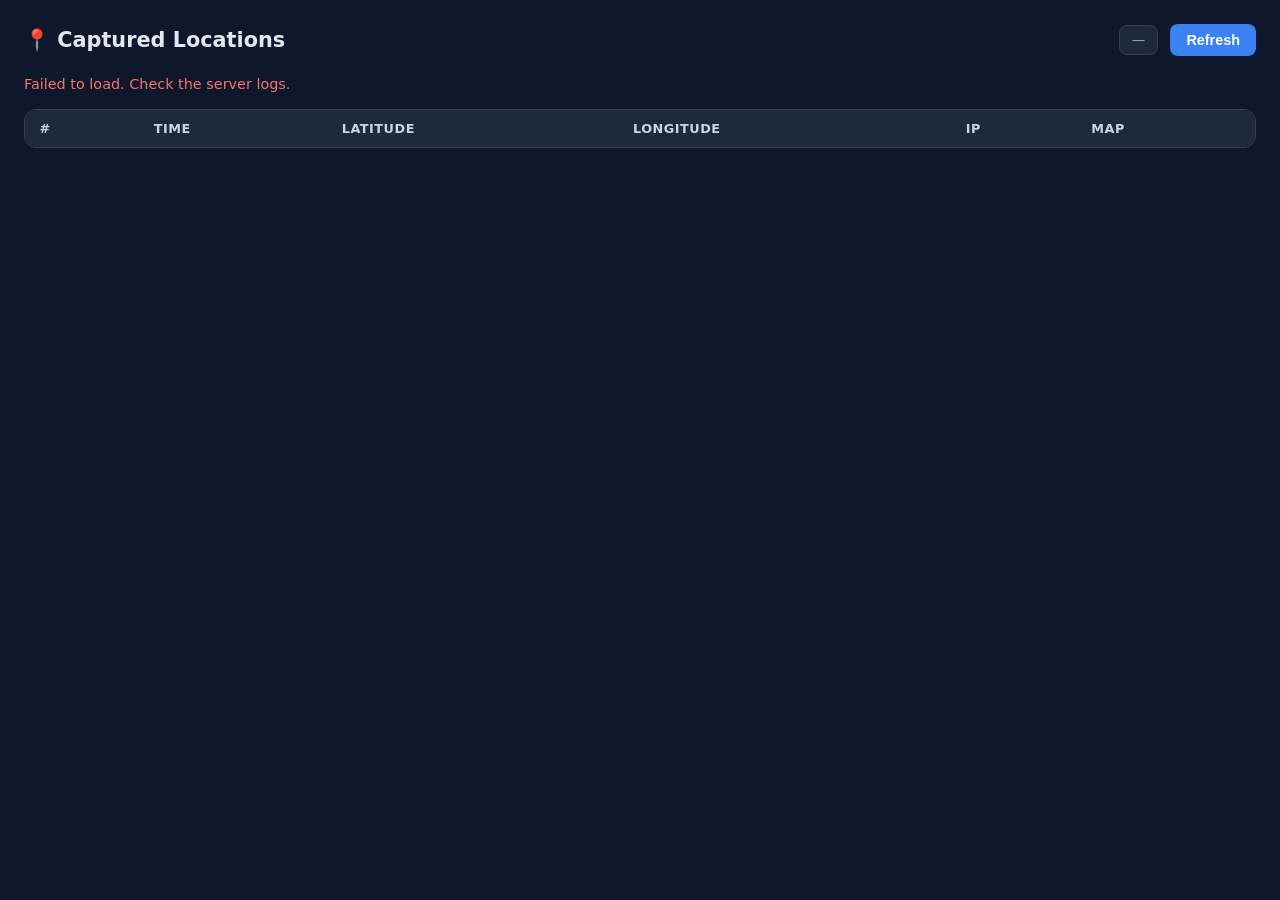
==== public/admin.html @ 730142ca "initial" ====
<!DOCTYPE html>
<html lang="en">
<head>
  <meta charset="UTF-8" />
  <meta name="viewport" content="width=device-width, initial-scale=1.0" />
  <title>Locations Admin</title>
  <link rel="stylesheet" href="admin.css" />
</head>
<body>
  <header>
    <h1>📍 Captured Locations</h1>
    <div class="actions">
      <span id="count" class="count">—</span>
      <button id="refresh">Refresh</button>
    </div>
  </header>

  <main>
    <p id="status" class="status"></p>
    <div class="table-wrap">
      <table id="table">
        <thead>
          <tr>
            <th>#</th>
            <th>Time</th>
            <th>Latitude</th>
            <th>Longitude</th>
            <th>IP</th>
            <th>Map</th>
          </tr>
        </thead>
        <tbody id="rows"></tbody>
      </table>
    </div>
  </main>

  <script src="admin.js"></script>
</body>
</html>
---- public/admin.css ----
* { box-sizing: border-box; margin: 0; padding: 0; }

body {
  font-family: system-ui, -apple-system, "Segoe UI", Roboto, sans-serif;
  background: #0f172a;
  color: #e2e8f0;
  padding: 1.5rem;
}

header {
  display: flex;
  align-items: center;
  justify-content: space-between;
  gap: 1rem;
  margin-bottom: 1.25rem;
  flex-wrap: wrap;
}

h1 { font-size: 1.3rem; }

.actions { display: flex; gap: 0.75rem; align-items: center; }

.count {
  font-size: 0.85rem;
  color: #94a3b8;
  background: #1e293b;
  border: 1px solid #334155;
  padding: 0.4rem 0.75rem;
  border-radius: 8px;
}

button {
  padding: 0.5rem 1rem;
  font-size: 0.9rem;
  font-weight: 600;
  color: #fff;
  background: #3b82f6;
  border: none;
  border-radius: 8px;
  cursor: pointer;
  transition: background 0.2s;
}
button:hover { background: #2563eb; }

.status {
  color: #94a3b8;
  font-size: 0.9rem;
  margin-bottom: 1rem;
  min-height: 1.2em;
}
.status.error { color: #f87171; }

.table-wrap {
  overflow-x: auto;
  border: 1px solid #334155;
  border-radius: 12px;
}

table {
  width: 100%;
  border-collapse: collapse;
  font-size: 0.875rem;
}

thead {
  background: #1e293b;
  text-align: left;
}

th, td {
  padding: 0.65rem 0.9rem;
  border-bottom: 1px solid #1e293b;
  white-space: nowrap;
}

th {
  font-weight: 600;
  color: #cbd5e1;
  font-size: 0.8rem;
  text-transform: uppercase;
  letter-spacing: 0.04em;
}

tbody tr:hover { background: #172033; }

td.num {
  font-variant-numeric: tabular-nums;
  font-family: ui-monospace, "SF Mono", Menlo, monospace;
  color: #93c5fd;
}

a.map-link {
  color: #60a5fa;
  text-decoration: none;
}
a.map-link:hover { text-decoration: underline; }

.empty {
  text-align: center;
  color: #64748b;
  padding: 2rem;
  font-style: italic;
}
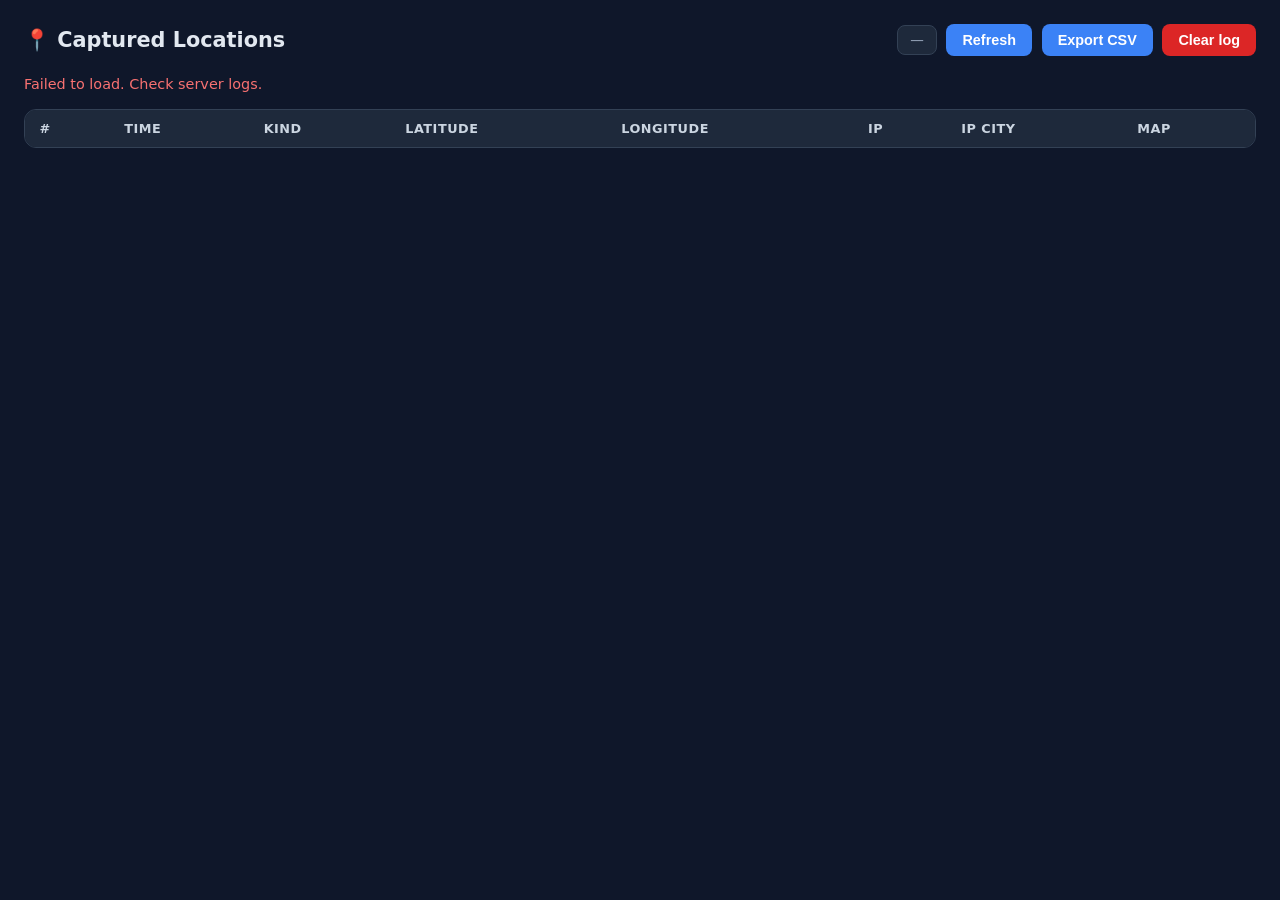
==== commit fd94135b: "ok" ====
--- a/public/admin.html
+++ b/public/admin.html
@@ -12,6 +12,8 @@
     <div class="actions">
       <span id="count" class="count">—</span>
       <button id="refresh">Refresh</button>
+      <button id="export">Export CSV</button>
+      <button id="clear" class="danger">Clear log</button>
     </div>
   </header>
 
@@ -23,9 +25,11 @@
           <tr>
             <th>#</th>
             <th>Time</th>
+            <th>Kind</th>
             <th>Latitude</th>
             <th>Longitude</th>
             <th>IP</th>
+            <th>IP City</th>
             <th>Map</th>
           </tr>
         </thead>
--- a/public/admin.css
+++ b/public/admin.css
@@ -18,7 +18,7 @@
 
 h1 { font-size: 1.3rem; }
 
-.actions { display: flex; gap: 0.75rem; align-items: center; }
+.actions { display: flex; gap: 0.6rem; align-items: center; flex-wrap: wrap; }
 
 .count {
   font-size: 0.85rem;
@@ -40,7 +40,10 @@
   cursor: pointer;
   transition: background 0.2s;
 }
-button:hover { background: #2563eb; }
+button:hover:not(:disabled) { background: #2563eb; }
+button:disabled { background: #475569; cursor: not-allowed; }
+button.danger { background: #dc2626; }
+button.danger:hover:not(:disabled) { background: #b91c1c; }
 
 .status {
   color: #94a3b8;
@@ -56,16 +59,9 @@
   border-radius: 12px;
 }
 
-table {
-  width: 100%;
-  border-collapse: collapse;
-  font-size: 0.875rem;
-}
+table { width: 100%; border-collapse: collapse; font-size: 0.875rem; }
 
-thead {
-  background: #1e293b;
-  text-align: left;
-}
+thead { background: #1e293b; text-align: left; }
 
 th, td {
   padding: 0.65rem 0.9rem;
@@ -86,13 +82,13 @@
 td.num {
   font-variant-numeric: tabular-nums;
   font-family: ui-monospace, "SF Mono", Menlo, monospace;
-  color: #93c5fd;
 }
 
-a.map-link {
-  color: #60a5fa;
-  text-decoration: none;
-}
+.kind-gps      { color: #4ade80; font-weight: 600; }
+.kind-denied   { color: #f87171; font-weight: 600; }
+.kind-load     { color: #94a3b8; }
+
+a.map-link { color: #60a5fa; text-decoration: none; }
 a.map-link:hover { text-decoration: underline; }
 
 .empty {
